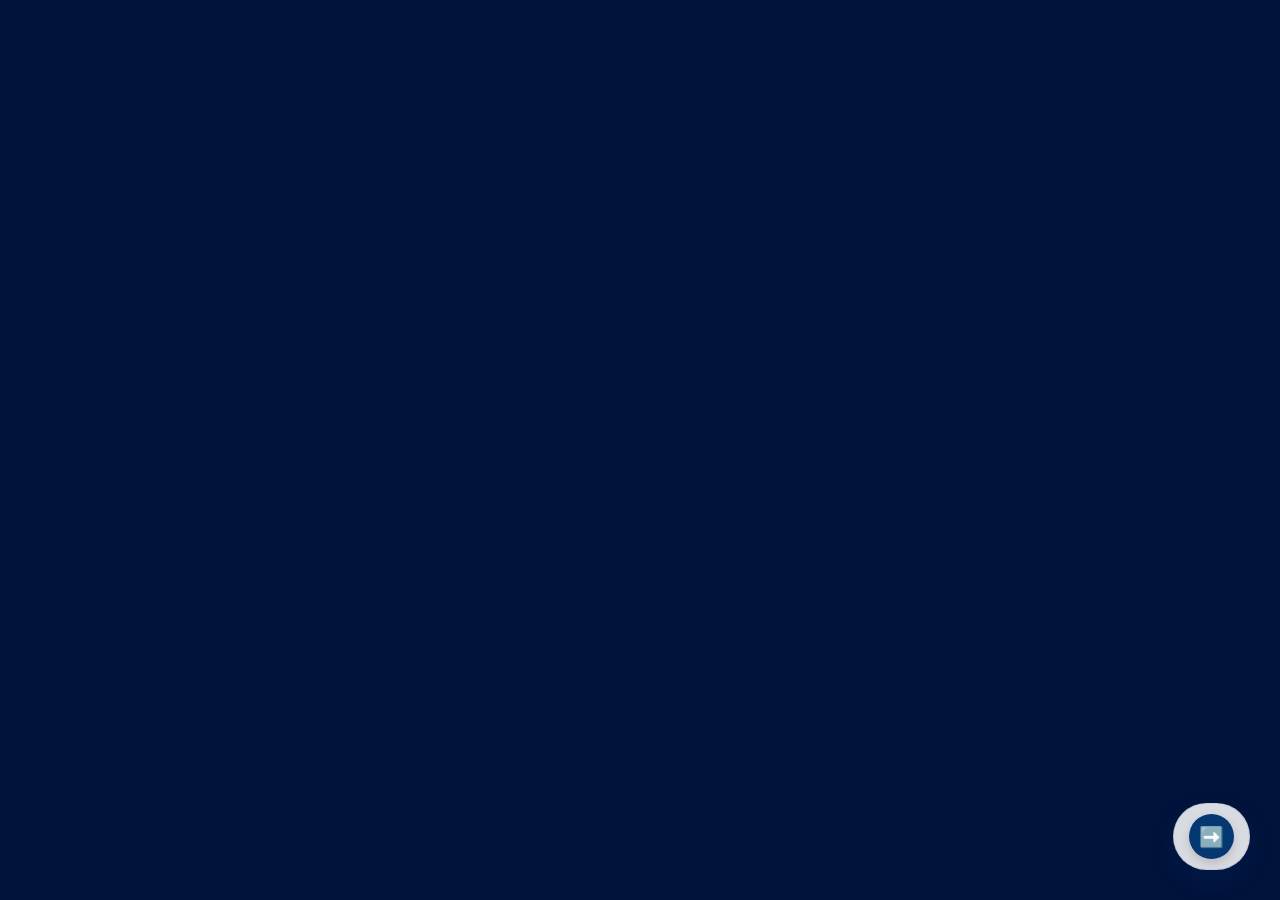
==== index.html @ 9879d38f "Add files via upload" ====
<!DOCTYPE html>
<html lang="pt-br">
<head>
    <meta charset="UTF-8">
    <meta name="viewport" content="width=device-width, initial-scale=1.0">
    <title>Início - Fluxo Digital</title>
    <link rel="stylesheet" href="styles.css"> 
    <style>
        /* Ajuste rápido para o vídeo de capa ocupar a tela toda */
        body { margin: 0; height: 100vh; overflow: hidden; background: #01133c; }
        .bg-img { width: 100vw; height: 100vh; object-fit: cover; display: block; }
    </style>
</head>
<body>
    <!-- Substituímos a tag <img> por <video> -->
    <video class="bg-img" autoplay loop muted playsinline>
        <!-- Coloque o nome do seu arquivo de vídeo aqui -->
        <source src="Video logo.mp4" type="video/mp4">
        Seu navegador não suporta a tag de vídeo.
    </video>

    <div class="menu-flutuante">
        <!-- Avança para os Integrantes -->
        <a href="Integrantes.html" class="btn-nav" title="Avançar para Integrantes">➡️</a>
    </div>
</body>
</html>
---- styles.css ----
/* ================= Menu Flutuante de Navegação ================= */
.menu-flutuante {
    position: fixed;
    bottom: 30px;
    right: 30px;
    display: flex;
    gap: 12px;
    background: rgba(255, 255, 255, 0.85); /* Fundo branco levemente transparente */
    padding: 10px 15px;
    border-radius: 50px;
    box-shadow: 0 10px 25px rgba(4, 56, 115, 0.2);
    backdrop-filter: blur(8px); /* Efeito de vidro moderno */
    border: 1px solid rgba(4, 56, 115, 0.1);
    z-index: 9999; /* Garante que fique sempre por cima de tudo */
}

.btn-nav {
    display: flex;
    align-items: center;
    justify-content: center;
    width: 45px;
    height: 45px;
    background: #043873; /* Azul do Fluxo Digital */
    color: white;
    text-decoration: none;
    border-radius: 50%;
    font-size: 20px;
    transition: all 0.3s ease;
    box-shadow: 0 4px 10px rgba(0,0,0,0.15);
}

.btn-nav:hover {
    background: #4F9CF9; /* Azul vibrante no hover */
    transform: translateY(-4px); /* Efeito de "pulo" ao passar o mouse */
    box-shadow: 0 6px 15px rgba(79, 156, 249, 0.4);
}

.btn-nav.home {
    background: #27ae60; /* Verde para o botão de início */
}



    /* Remove as margens, esconde barras de rolagem e adiciona um fundo azul escuro a combinar */
    body { 
        
        overflow: hidden; 
        background: #010b2b; /* Azul escuro que se funde com o fundo da sua imagem */
        display: flex;
        justify-content: center;
        align-items: center;
    }
    
    /* Garante que a imagem cabe no ecrã inteiro sem cortar nada */
    .img-integrantes { 
        width: 100%; 
        object-fit: fill; 
        display: block; 
    }
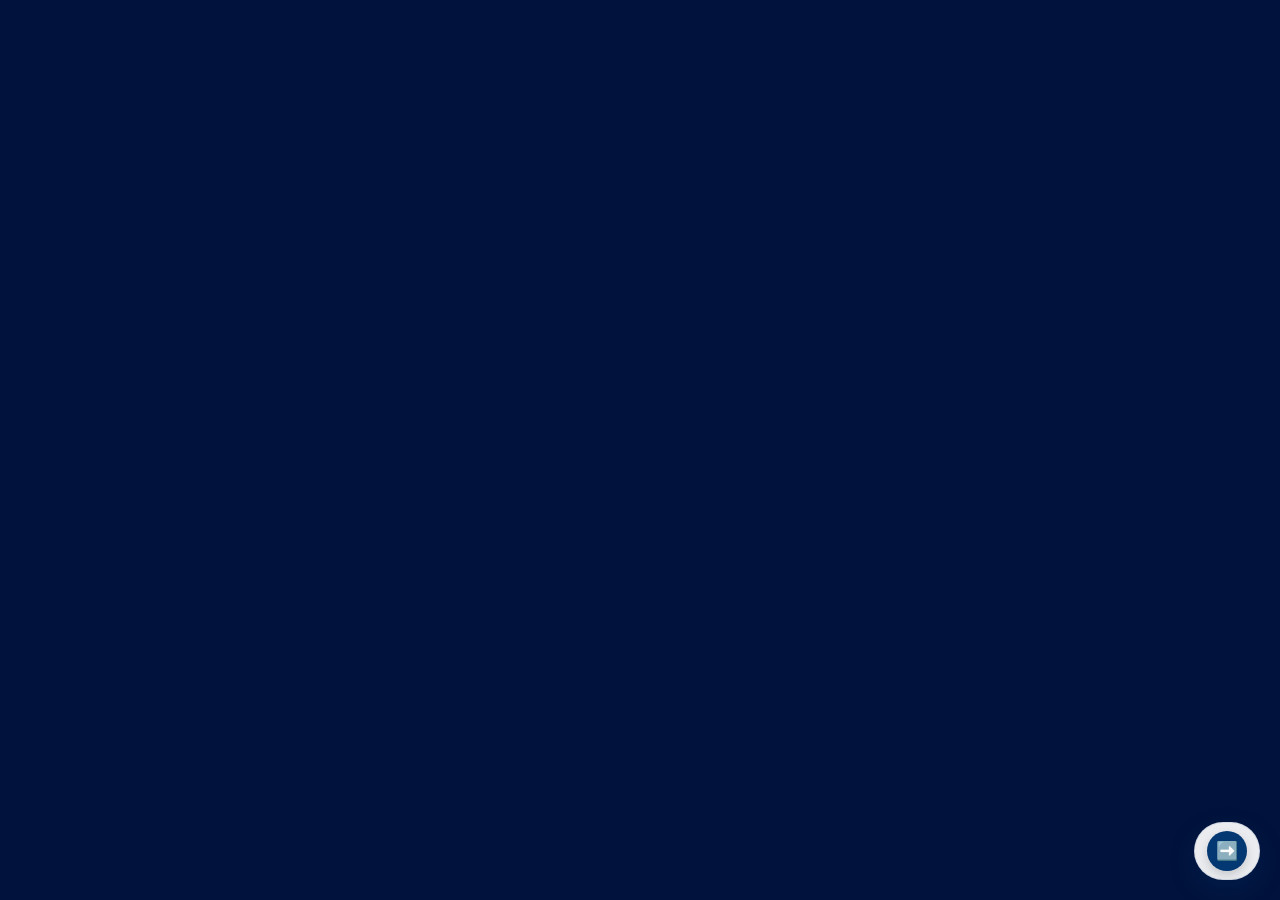
==== commit 9cddfb5e: "Replace <img> tag with <video> in index.html" ====
--- a/index.html
+++ b/index.html
@@ -4,7 +4,7 @@
     <meta charset="UTF-8">
     <meta name="viewport" content="width=device-width, initial-scale=1.0">
     <title>Início - Fluxo Digital</title>
-    <link rel="stylesheet" href="styles.css"> 
+    <link rel="stylesheet" href="styles.css">
     <style>
         /* Ajuste rápido para o vídeo de capa ocupar a tela toda */
         body { margin: 0; height: 100vh; overflow: hidden; background: #01133c; }
@@ -24,4 +24,4 @@
         <a href="Integrantes.html" class="btn-nav" title="Avançar para Integrantes">➡️</a>
     </div>
 </body>
-</html>+</html>
--- a/styles.css
+++ b/styles.css
@@ -1,59 +1,1249 @@
+/* ================= Reset e Base ================= */
+* {
+    margin: 0;
+    padding: 0;
+    box-sizing: border-box;
+}
+
+/* ================= Estilos Globais ================= */
+body {
+    font-family: 'Inter', sans-serif;
+    background: #F4F9FF;
+    color: #212529;
+    line-height: 1.5;
+    min-height: 100vh;
+    margin: 0;
+    padding: 0;
+    overflow-x: hidden;
+    font-size: 14px;
+}
+
 /* ================= Menu Flutuante de Navegação ================= */
 .menu-flutuante {
     position: fixed;
-    bottom: 30px;
-    right: 30px;
+    bottom: 20px;
+    right: 20px;
     display: flex;
-    gap: 12px;
-    background: rgba(255, 255, 255, 0.85); /* Fundo branco levemente transparente */
-    padding: 10px 15px;
+    gap: 10px;
+    background: rgba(255, 255, 255, 0.92);
+    padding: 8px 12px;
     border-radius: 50px;
-    box-shadow: 0 10px 25px rgba(4, 56, 115, 0.2);
-    backdrop-filter: blur(8px); /* Efeito de vidro moderno */
+    box-shadow: 0 10px 25px rgba(4, 56, 115, 0.25);
+    backdrop-filter: blur(8px);
+    -webkit-backdrop-filter: blur(8px);
     border: 1px solid rgba(4, 56, 115, 0.1);
-    z-index: 9999; /* Garante que fique sempre por cima de tudo */
+    z-index: 9999;
 }
 
 .btn-nav {
     display: flex;
     align-items: center;
     justify-content: center;
-    width: 45px;
-    height: 45px;
-    background: #043873; /* Azul do Fluxo Digital */
+    width: 40px;
+    height: 40px;
+    background: #043873;
     color: white;
     text-decoration: none;
     border-radius: 50%;
-    font-size: 20px;
+    font-size: 18px;
     transition: all 0.3s ease;
     box-shadow: 0 4px 10px rgba(0,0,0,0.15);
 }
 
 .btn-nav:hover {
-    background: #4F9CF9; /* Azul vibrante no hover */
-    transform: translateY(-4px); /* Efeito de "pulo" ao passar o mouse */
+    background: #4F9CF9;
+    transform: translateY(-4px);
     box-shadow: 0 6px 15px rgba(79, 156, 249, 0.4);
 }
 
 .btn-nav.home {
-    background: #27ae60; /* Verde para o botão de início */
-}
-
-
-
-    /* Remove as margens, esconde barras de rolagem e adiciona um fundo azul escuro a combinar */
-    body { 
-        
-        overflow: hidden; 
-        background: #010b2b; /* Azul escuro que se funde com o fundo da sua imagem */
-        display: flex;
-        justify-content: center;
+    background: #27ae60;
+}
+
+/* ================= Páginas com Imagens ================= */
+body:has(.img-integrantes) {
+    background: #010b2b;
+    display: flex;
+    justify-content: center;
+    align-items: center;
+    overflow: hidden;
+}
+
+body:has(.bg-img) {
+    background: #01133c;
+    overflow: hidden;
+}
+
+.img-integrantes {
+    width: 100%;
+    height: 100vh;
+    object-fit: contain;
+    display: block;
+}
+
+.bg-img {
+    width: 100vw;
+    height: 100vh;
+    object-fit: cover;
+    display: block;
+}
+
+/* ================= LOGIN SCREEN ================= */
+#login-screen {
+    height: 100vh;
+    display: flex;
+    align-items: center;
+    justify-content: center;
+    padding: 20px;
+    background: url('Logo\ Fluxo\ Digital.png') no-repeat center center;
+    background-size: cover;
+    position: relative;
+    min-height: 100vh;
+}
+
+#login-screen::before {
+    content: '';
+    position: absolute;
+    inset: 0;
+    background: rgba(1, 11, 43, 0.3);
+    z-index: 1;
+}
+
+.login-card {
+    background: rgba(255, 255, 255, 0.95);
+    backdrop-filter: blur(12px);
+    -webkit-backdrop-filter: blur(12px);
+    padding: 40px 30px;
+    border-radius: 20px;
+    width: 100%;
+    max-width: 380px;
+    text-align: center;
+    box-shadow: 0 20px 40px rgba(4, 56, 115, 0.3);
+    border: 1px solid rgba(255, 255, 255, 0.6);
+    z-index: 2;
+    position: relative;
+}
+
+.login-card h1 {
+    font-size: 1.8rem;
+    color: #043873;
+    margin-bottom: 5px;
+}
+
+.login-card p {
+    color: #6c757d;
+    margin-bottom: 25px;
+    font-weight: 500;
+    font-size: 0.95rem;
+}
+
+/* ================= MAIN APP ================= */
+#main-app {
+    display: flex;
+    flex-direction: column;
+    min-height: 100vh;
+    background: #F4F9FF;
+    width: 100%;
+    overflow-x: hidden;
+}
+
+/* Header */
+header {
+    background: #043873;
+    color: white;
+    padding: 0.8rem 1rem;
+    display: flex;
+    flex-wrap: wrap;
+    justify-content: space-between;
+    align-items: center;
+    gap: 8px;
+    box-shadow: 0 4px 15px rgba(4, 56, 115, 0.1);
+    flex-shrink: 0;
+}
+
+header strong {
+    font-weight: 700;
+    font-size: 0.85rem;
+}
+
+header button {
+    background: rgba(255, 255, 255, 0.1);
+    border: 1px solid rgba(255, 255, 255, 0.2);
+    color: white;
+    padding: 4px 12px;
+    border-radius: 6px;
+    cursor: pointer;
+    transition: all 0.2s ease;
+    font-size: 0.75rem;
+}
+
+header button:hover {
+    background: rgba(255, 255, 255, 0.2);
+}
+
+#user-info {
+    display: flex;
+    align-items: center;
+    gap: 8px;
+    flex-wrap: wrap;
+    font-size: 0.8rem;
+}
+
+/* Navegação Principal */
+nav#main-nav {
+    background: #FFFFFF;
+    display: flex;
+    overflow-x: auto;
+    padding: 0.5rem 0.8rem;
+    border-bottom: 1px solid #E2E8F0;
+    gap: 6px;
+    -webkit-overflow-scrolling: touch;
+    scrollbar-width: thin;
+    flex-shrink: 0;
+}
+
+nav#main-nav button {
+    background: #F4F9FF;
+    border: 1px solid transparent;
+    color: #6c757d;
+    padding: 0.3rem 0.7rem;
+    cursor: pointer;
+    font-weight: 600;
+    font-family: 'Inter', sans-serif;
+    border-radius: 6px;
+    transition: all 0.3s ease;
+    font-size: 0.7rem;
+    white-space: nowrap;
+    flex-shrink: 0;
+}
+
+nav#main-nav button:hover {
+    color: #043873;
+    background: #e6f0fa;
+}
+
+nav#main-nav button.active {
+    background: #4F9CF9;
+    color: white;
+    box-shadow: 0 4px 10px rgba(79, 156, 249, 0.3);
+}
+
+/* Container */
+.container {
+    padding: 12px 10px;
+    max-width: 1100px;
+    margin: 0 auto;
+    width: 100%;
+    flex: 1;
+    overflow-x: hidden;
+}
+
+/* Cards */
+.card {
+    background: #FFFFFF;
+    padding: 14px 12px;
+    border-radius: 12px;
+    box-shadow: 0 10px 30px rgba(4, 56, 115, 0.04);
+    margin-bottom: 14px;
+    border: 1px solid rgba(4, 56, 115, 0.05);
+    width: 100%;
+    overflow-x: hidden;
+}
+
+.card h3 {
+    color: #043873;
+    font-weight: 700;
+    font-size: 0.95rem;
+    margin-top: 0;
+    margin-bottom: 12px;
+}
+
+/* ================= Formulários ================= */
+.form-group {
+    margin-bottom: 10px;
+}
+
+label {
+    display: block;
+    margin-bottom: 4px;
+    font-weight: 600;
+    font-size: 0.75rem;
+    color: #043873;
+}
+
+input,
+select,
+textarea {
+    width: 100%;
+    padding: 8px 10px;
+    border: 1px solid #E2E8F0;
+    border-radius: 6px;
+    box-sizing: border-box;
+    font-family: 'Inter', sans-serif;
+    font-size: 0.8rem;
+    color: #212529;
+    background: #FAFCFF;
+    transition: all 0.2s ease;
+    min-height: 36px;
+}
+
+input:focus,
+select:focus,
+textarea:focus {
+    border-color: #4F9CF9;
+    outline: none;
+    box-shadow: 0 0 0 3px rgba(79, 156, 249, 0.15);
+    background: #FFFFFF;
+}
+
+textarea {
+    min-height: 60px;
+    resize: vertical;
+}
+
+.grid-2 {
+    display: grid;
+    grid-template-columns: 1fr 1fr;
+    gap: 10px;
+}
+
+/* ================= Tabela DDS ================= */
+.table-wrapper {
+    width: 100%;
+    overflow-x: auto;
+    -webkit-overflow-scrolling: touch;
+    margin: 0 -12px;
+    padding: 0 12px;
+    width: calc(100% + 24px);
+}
+
+table {
+    width: 100%;
+    border-collapse: collapse;
+    border-radius: 8px;
+    overflow: hidden;
+    border: 1px solid #E2E8F0;
+    font-size: 0.7rem;
+    min-width: 300px;
+}
+
+th,
+td {
+    padding: 6px 8px;
+    text-align: left;
+    border-bottom: 1px solid #E2E8F0;
+}
+
+th {
+    background: #FAFCFF;
+    color: #043873;
+    font-weight: 600;
+    font-size: 0.65rem;
+    text-transform: uppercase;
+    letter-spacing: 0.3px;
+}
+
+tr:last-child td {
+    border-bottom: none;
+}
+
+/* ================= Botões ================= */
+.btn {
+    padding: 8px 16px;
+    border: none;
+    border-radius: 6px;
+    cursor: pointer;
+    font-weight: 600;
+    font-size: 0.8rem;
+    font-family: 'Inter', sans-serif;
+    transition: all 0.3s ease;
+    display: inline-block;
+    text-align: center;
+    min-height: 36px;
+}
+
+.btn-primary {
+    background: #4F9CF9;
+    color: white;
+}
+
+.btn-primary:hover {
+    background: #3a82e0;
+    transform: translateY(-1px);
+    box-shadow: 0 6px 15px rgba(79, 156, 249, 0.25);
+}
+
+.btn-success {
+    background: #27ae60;
+    color: white;
+}
+
+.btn-success:hover {
+    background: #219a52;
+    transform: translateY(-1px);
+    box-shadow: 0 6px 15px rgba(39, 174, 96, 0.25);
+}
+
+.btn-danger {
+    background: #e74c3c;
+    color: white;
+}
+
+.btn-danger:hover {
+    background: #c0392b;
+    transform: translateY(-1px);
+}
+
+/* ================= FERRAMENTARIA - CAMPOS COMPACTOS ================= */
+#tab-ferramentas .card {
+    padding: 12px 10px;
+}
+
+#tab-ferramentas .card .form-group {
+    margin-bottom: 6px;
+}
+
+#tab-ferramentas .card label {
+    font-size: 0.65rem;
+    margin-bottom: 2px;
+}
+
+#tab-ferramentas .card input,
+#tab-ferramentas .card select {
+    padding: 5px 8px;
+    font-size: 0.7rem;
+    min-height: 30px;
+    border-radius: 4px;
+}
+
+#tab-ferramentas .card .grid-2 {
+    gap: 6px;
+}
+
+#tab-ferramentas .card > div:first-child {
+    background: #fdf9e7;
+    padding: 8px 10px;
+    border-radius: 6px;
+    margin-bottom: 10px;
+}
+
+#tab-ferramentas .card > div:first-child label {
+    font-size: 0.7rem;
+}
+
+#tab-ferramentas .card > div:first-child input {
+    max-width: 140px;
+    display: inline-block;
+    min-height: 28px;
+    padding: 4px 8px;
+    font-size: 0.7rem;
+}
+
+#tab-ferramentas .card > div:first-child button {
+    width: auto;
+    padding: 4px 12px;
+    font-size: 0.7rem;
+    min-height: 28px;
+    background: #555;
+    color: white;
+}
+
+#tab-ferramentas .card .btn-success {
+    font-size: 0.75rem;
+    padding: 8px 12px;
+    min-height: 36px;
+}
+
+/* ================= APR (Análise Preliminar de Risco) ================= */
+.apr-container {
+    max-width: 100%;
+    margin: 0 auto;
+    overflow: hidden;
+}
+
+.apr-header {
+    text-align: center;
+    padding: 12px 10px;
+    background: #043873;
+    color: white;
+    border-radius: 10px 10px 0 0;
+}
+
+.apr-header h1 {
+    font-size: 1.2rem;
+    margin: 3px 0;
+}
+
+.apr-header p {
+    font-size: 0.7rem;
+    opacity: 0.8;
+    margin: 0;
+}
+
+.badge-qrcode {
+    background: #27ae60;
+    padding: 3px 10px;
+    border-radius: 20px;
+    font-size: 0.6rem;
+    font-weight: 600;
+    display: inline-block;
+}
+
+.progress-container {
+    width: 100%;
+    background: #E2E8F0;
+    border-radius: 10px;
+    overflow: hidden;
+    height: 4px;
+    margin: 0;
+}
+
+.progress-bar {
+    height: 100%;
+    background: #4F9CF9;
+    width: 0%;
+    transition: width 0.4s ease;
+}
+
+.step-panel {
+    display: none;
+    padding: 14px 12px;
+    background: white;
+    border-radius: 0 0 10px 10px;
+    border: 1px solid #E2E8F0;
+    border-top: none;
+}
+
+.step-panel.active {
+    display: block;
+}
+
+.step-title {
+    font-weight: 700;
+    font-size: 0.85rem;
+    color: #043873;
+    margin-bottom: 12px;
+    padding-bottom: 8px;
+    border-bottom: 2px solid #4F9CF9;
+}
+
+.step-title span {
+    background: #4F9CF9;
+    color: white;
+    padding: 2px 8px;
+    border-radius: 20px;
+    font-size: 0.65rem;
+    margin-right: 6px;
+}
+
+.question-card {
+    border: 1px solid #ddd;
+    padding: 10px 12px;
+    border-radius: 6px;
+    margin-bottom: 8px;
+}
+
+.question-card > div:first-child {
+    font-weight: 500;
+    font-size: 0.8rem;
+    margin-bottom: 6px;
+}
+
+.btn-toggle {
+    padding: 6px 12px;
+    border: 1px solid #ccc;
+    border-radius: 4px;
+    background: #f8f9fa;
+    cursor: pointer;
+    font-weight: 600;
+    font-size: 0.75rem;
+    transition: all 0.2s;
+    flex: 1;
+    min-height: 32px;
+}
+
+.btn-toggle.active {
+    background: #2ECC71;
+    color: white;
+    border-color: #2ECC71;
+}
+
+.btn-toggle.no.active {
+    background: #E74C3C;
+    border-color: #E74C3C;
+}
+
+#footerControls {
+    display: flex;
+    gap: 8px;
+    padding: 10px 12px;
+    flex-wrap: wrap;
+}
+
+#footerControls .btn {
+    flex: 1;
+    min-width: 60px;
+    font-size: 0.75rem;
+    padding: 8px 12px;
+    min-height: 32px;
+}
+
+#alertPanel {
+    text-align: center;
+    padding: 20px 15px;
+}
+
+#alertPanel div {
+    font-size: 2.5rem;
+    margin-bottom: 8px;
+}
+
+#alertPanel h2 {
+    color: #e74c3c;
+    margin-bottom: 8px;
+    font-size: 1rem;
+}
+
+/* Smart Preview */
+#smartPreview {
+    background: #FAF9F6;
+    padding: 10px 12px;
+    border-radius: 6px;
+    margin-top: 10px;
+}
+
+#smartPreview strong {
+    font-size: 0.7rem;
+    color: #043873;
+    display: block;
+    margin-top: 4px;
+}
+
+#smartPreview strong:first-child {
+    margin-top: 0;
+}
+
+#riskContainer,
+#epiContainer {
+    display: flex;
+    flex-wrap: wrap;
+    gap: 4px;
+    margin: 6px 0;
+}
+
+#riskContainer span,
+#epiContainer span {
+    padding: 3px 8px;
+    border-radius: 10px;
+    font-size: 0.6rem;
+}
+
+#riskContainer span {
+    background: #FFEAEA;
+    color: #C0392B;
+}
+
+#epiContainer span {
+    background: #E8F8F5;
+    color: #117864;
+}
+
+/* ================= Reclamações ================= */
+#lista-reclamacoes div {
+    border-left: 4px solid #e74c3c;
+    padding: 8px 10px;
+    margin-bottom: 8px;
+    background: #fff5f5;
+    border-radius: 0 6px 6px 0;
+}
+
+#lista-reclamacoes div strong {
+    display: block;
+    font-size: 0.8rem;
+}
+
+#lista-reclamacoes div small {
+    font-size: 0.65rem;
+    color: #6c757d;
+}
+
+#lista-reclamacoes div p {
+    margin-top: 4px;
+    font-size: 0.75rem;
+}
+
+/* ================= APRs Pendentes ================= */
+#lista-aprs > div {
+    border: 1px solid #ddd;
+    padding: 10px 12px;
+    margin-bottom: 10px;
+    border-radius: 6px;
+    background: #fff;
+    box-shadow: 0 2px 5px rgba(0, 0, 0, 0.05);
+}
+
+#lista-aprs > div strong {
+    font-size: 0.8rem;
+}
+
+#lista-aprs > div .btn {
+    padding: 5px 10px;
+    font-size: 0.7rem;
+    margin-top: 6px;
+    min-height: 28px;
+    width: auto;
+}
+
+/* ================= Utilitários ================= */
+.hidden {
+    display: none !important;
+}
+
+.text-center {
+    text-align: center;
+}
+
+.mt-10 {
+    margin-top: 10px;
+}
+
+.mb-10 {
+    margin-bottom: 10px;
+}
+
+/* ============================================================ */
+/* ================= RESPONSIVO - CELULARES ==================== */
+/* ============================================================ */
+
+@media (max-width: 599px) {
+    /* Ajustes gerais */
+    body {
+        font-size: 13px;
+    }
+
+    /* Login */
+    #login-screen {
+        padding: 15px;
+    }
+
+    .login-card {
+        padding: 25px 20px;
+        max-width: 100%;
+        border-radius: 14px;
+    }
+
+    .login-card h1 {
+        font-size: 1.3rem;
+    }
+
+    .login-card p {
+        font-size: 0.8rem;
+        margin-bottom: 16px;
+    }
+
+    .login-card input,
+    .login-card select {
+        min-height: 40px;
+        font-size: 0.85rem;
+        padding: 8px 12px;
+    }
+
+    /* Header */
+    header {
+        padding: 0.6rem 0.8rem;
+        flex-direction: row;
         align-items: center;
     }
-    
-    /* Garante que a imagem cabe no ecrã inteiro sem cortar nada */
-    .img-integrantes { 
-        width: 100%; 
-        object-fit: fill; 
-        display: block; 
-    }
+
+    header strong {
+        font-size: 0.75rem;
+    }
+
+    #user-info {
+        font-size: 0.7rem;
+    }
+
+    #user-info button {
+        font-size: 0.65rem;
+        padding: 3px 10px;
+    }
+
+    /* Navegação */
+    nav#main-nav {
+        padding: 0.4rem 0.6rem;
+        gap: 4px;
+    }
+
+    nav#main-nav button {
+        padding: 0.25rem 0.6rem;
+        font-size: 0.6rem;
+        border-radius: 4px;
+        min-height: 28px;
+    }
+
+    /* Container e Cards */
+    .container {
+        padding: 8px 6px;
+    }
+
+    .card {
+        padding: 10px 8px;
+        border-radius: 8px;
+        margin-bottom: 10px;
+    }
+
+    .card h3 {
+        font-size: 0.8rem;
+        margin-bottom: 8px;
+    }
+
+    /* Formulários */
+    .form-group {
+        margin-bottom: 6px;
+    }
+
+    label {
+        font-size: 0.65rem;
+        margin-bottom: 2px;
+    }
+
+    input,
+    select,
+    textarea {
+        padding: 5px 8px;
+        font-size: 0.7rem;
+        min-height: 30px;
+        border-radius: 4px;
+    }
+
+    textarea {
+        min-height: 50px;
+    }
+
+    .grid-2 {
+        grid-template-columns: 1fr 1fr;
+        gap: 6px;
+    }
+
+    /* Tabela DDS */
+    .table-wrapper {
+        margin: 0 -8px;
+        padding: 0 8px;
+        width: calc(100% + 16px);
+    }
+
+    table {
+        font-size: 0.6rem;
+        min-width: 250px;
+        border-radius: 6px;
+    }
+
+    th,
+    td {
+        padding: 4px 6px;
+    }
+
+    th {
+        font-size: 0.55rem;
+    }
+
+    /* Botões */
+    .btn {
+        padding: 6px 12px;
+        font-size: 0.7rem;
+        min-height: 30px;
+        border-radius: 4px;
+    }
+
+    /* Menu Flutuante */
+    .menu-flutuante {
+        bottom: 10px;
+        right: 10px;
+        padding: 5px 8px;
+        gap: 6px;
+        border-radius: 30px;
+    }
+
+    .btn-nav {
+        width: 30px;
+        height: 30px;
+        font-size: 13px;
+    }
+
+    /* FERRAMENTARIA - ainda mais compacto no celular */
+    #tab-ferramentas .card {
+        padding: 8px 6px;
+    }
+
+    #tab-ferramentas .card .form-group {
+        margin-bottom: 4px;
+    }
+
+    #tab-ferramentas .card label {
+        font-size: 0.55rem;
+    }
+
+    #tab-ferramentas .card input,
+    #tab-ferramentas .card select {
+        padding: 4px 6px;
+        font-size: 0.6rem;
+        min-height: 24px;
+        border-radius: 3px;
+    }
+
+    #tab-ferramentas .card .grid-2 {
+        gap: 4px;
+    }
+
+    #tab-ferramentas .card > div:first-child {
+        padding: 6px 8px;
+        border-radius: 4px;
+        margin-bottom: 8px;
+    }
+
+    #tab-ferramentas .card > div:first-child label {
+        font-size: 0.6rem;
+    }
+
+    #tab-ferramentas .card > div:first-child input {
+        max-width: 100%;
+        min-height: 24px;
+        padding: 3px 6px;
+        font-size: 0.6rem;
+        margin-bottom: 4px;
+    }
+
+    #tab-ferramentas .card > div:first-child button {
+        width: 100%;
+        padding: 3px 8px;
+        font-size: 0.6rem;
+        min-height: 24px;
+    }
+
+    #tab-ferramentas .card .btn-success {
+        font-size: 0.65rem;
+        padding: 6px 10px;
+        min-height: 30px;
+    }
+
+    /* APR */
+    .apr-header {
+        padding: 10px 8px;
+    }
+
+    .apr-header h1 {
+        font-size: 1rem;
+    }
+
+    .apr-header p {
+        font-size: 0.6rem;
+    }
+
+    .badge-qrcode {
+        font-size: 0.5rem;
+        padding: 2px 8px;
+    }
+
+    .step-panel {
+        padding: 10px 8px;
+    }
+
+    .step-title {
+        font-size: 0.75rem;
+        margin-bottom: 8px;
+        padding-bottom: 6px;
+    }
+
+    .step-title span {
+        font-size: 0.55rem;
+        padding: 1px 6px;
+    }
+
+    .question-card {
+        padding: 8px 10px;
+        margin-bottom: 6px;
+    }
+
+    .question-card > div:first-child {
+        font-size: 0.7rem;
+    }
+
+    .btn-toggle {
+        padding: 4px 10px;
+        font-size: 0.65rem;
+        min-height: 28px;
+    }
+
+    #footerControls {
+        padding: 8px;
+        gap: 6px;
+    }
+
+    #footerControls .btn {
+        font-size: 0.65rem;
+        padding: 6px 10px;
+        min-height: 28px;
+    }
+
+    /* Reclamações */
+    #lista-reclamacoes div {
+        padding: 6px 8px;
+        margin-bottom: 6px;
+    }
+
+    #lista-reclamacoes div strong {
+        font-size: 0.7rem;
+    }
+
+    #lista-reclamacoes div p {
+        font-size: 0.65rem;
+    }
+
+    /* APRs */
+    #lista-aprs > div {
+        padding: 8px 10px;
+        margin-bottom: 8px;
+    }
+
+    #lista-aprs > div strong {
+        font-size: 0.7rem;
+    }
+
+    #lista-aprs > div .btn {
+        font-size: 0.6rem;
+        padding: 4px 8px;
+        min-height: 24px;
+    }
+}
+
+/* ============================================================ */
+/* ================= TELAS MUITO PEQUENAS ====================== */
+/* ============================================================ */
+
+@media (max-width: 380px) {
+    .login-card {
+        padding: 18px 14px;
+    }
+
+    .login-card h1 {
+        font-size: 1.1rem;
+    }
+
+    header strong {
+        font-size: 0.65rem;
+    }
+
+    nav#main-nav button {
+        font-size: 0.55rem;
+        padding: 0.2rem 0.5rem;
+        min-height: 24px;
+    }
+
+    .card {
+        padding: 8px 6px;
+    }
+
+    .card h3 {
+        font-size: 0.7rem;
+    }
+
+    input,
+    select,
+    textarea {
+        padding: 4px 6px;
+        font-size: 0.6rem;
+        min-height: 24px;
+    }
+
+    .btn {
+        padding: 4px 10px;
+        font-size: 0.6rem;
+        min-height: 26px;
+    }
+
+    .grid-2 {
+        grid-template-columns: 1fr;
+        gap: 4px;
+    }
+
+    table {
+        font-size: 0.55rem;
+        min-width: 200px;
+    }
+
+    th,
+    td {
+        padding: 3px 5px;
+    }
+
+    .menu-flutuante {
+        bottom: 6px;
+        right: 6px;
+        padding: 4px 6px;
+        gap: 4px;
+    }
+
+    .btn-nav {
+        width: 26px;
+        height: 26px;
+        font-size: 11px;
+    }
+
+    #tab-ferramentas .card input,
+    #tab-ferramentas .card select {
+        min-height: 20px;
+        font-size: 0.55rem;
+        padding: 3px 5px;
+    }
+
+    #tab-ferramentas .card .btn-success {
+        font-size: 0.55rem;
+        padding: 4px 8px;
+        min-height: 26px;
+    }
+}
+
+/* ============================================================ */
+/* ================= ORIENTAÇÃO PAISAGEM ======================= */
+/* ============================================================ */
+
+@media (max-height: 500px) and (orientation: landscape) {
+    header {
+        padding: 0.3rem 0.6rem;
+        flex-direction: row;
+        align-items: center;
+    }
+
+    header strong {
+        font-size: 0.65rem;
+    }
+
+    nav#main-nav {
+        padding: 0.25rem 0.5rem;
+    }
+
+    nav#main-nav button {
+        padding: 0.15rem 0.5rem;
+        font-size: 0.55rem;
+        min-height: 22px;
+    }
+
+    .container {
+        padding: 6px 8px;
+    }
+
+    .card {
+        padding: 8px 10px;
+        margin-bottom: 6px;
+    }
+
+    .card h3 {
+        font-size: 0.7rem;
+        margin-bottom: 6px;
+    }
+
+    .login-card {
+        padding: 15px 20px;
+        max-width: 280px;
+    }
+
+    .login-card h1 {
+        font-size: 1.1rem;
+    }
+
+    .menu-flutuante {
+        bottom: 6px;
+        right: 6px;
+        padding: 4px 6px;
+        gap: 4px;
+    }
+
+    .btn-nav {
+        width: 26px;
+        height: 26px;
+        font-size: 11px;
+    }
+
+    .step-panel {
+        padding: 8px 10px;
+    }
+
+    .grid-2 {
+        grid-template-columns: 1fr 1fr;
+        gap: 4px;
+    }
+
+    .form-group {
+        margin-bottom: 4px;
+    }
+
+    label {
+        font-size: 0.55rem;
+    }
+
+    input,
+    select,
+    textarea {
+        padding: 4px 6px;
+        font-size: 0.6rem;
+        min-height: 24px;
+    }
+
+    .btn {
+        padding: 4px 10px;
+        font-size: 0.6rem;
+        min-height: 24px;
+    }
+
+    #tab-ferramentas .card input,
+    #tab-ferramentas .card select {
+        min-height: 20px;
+        padding: 3px 5px;
+        font-size: 0.55rem;
+    }
+
+    #footerControls {
+        padding: 6px;
+        gap: 4px;
+    }
+
+    #footerControls .btn {
+        font-size: 0.55rem;
+        padding: 4px 8px;
+        min-height: 22px;
+    }
+}
+
+/* ============================================================ */
+/* ================= CORREÇÃO PARA TELAS ESCURAS =============== */
+/* ============================================================ */
+
+body:not(:has(.img-integrantes)):not(:has(.bg-img)):not(:has(#login-screen)) {
+    background: #F4F9FF;
+}
+
+body:has(#login-screen) {
+    background: #010b2b;
+}
+
+body:has(#main-app) {
+    background: #F4F9FF;
+}
+
+/* ============================================================ */
+/* ================= MELHORIAS DE TOUCH ======================== */
+/* ============================================================ */
+
+@media (hover: none) {
+    .btn:hover {
+        transform: none !important;
+    }
+
+    .btn-nav:hover {
+        transform: none !important;
+    }
+
+    nav#main-nav button:hover {
+        transform: none !important;
+    }
+}
